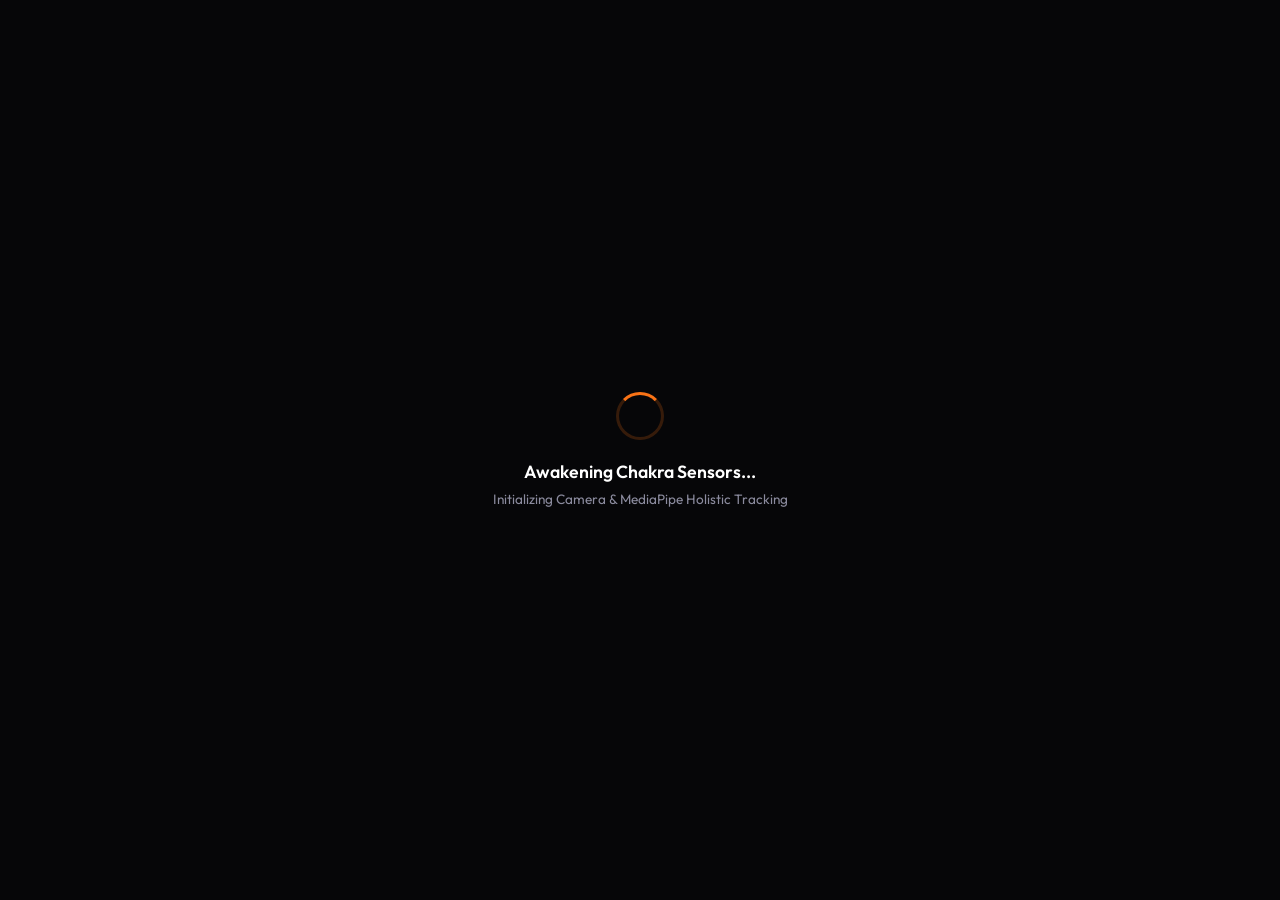
==== index.html @ a0ff3171 "feat: unified Naruto AR web application with realistic FX and bug fixes" ====
<!DOCTYPE html>
<html lang="en">
<head>
  <meta charset="UTF-8">
  <meta name="viewport" content="width=device-width, initial-scale=1.0">
  <title>Naruto AR — Unified Ninja Jutsu</title>
  
  <link rel="preconnect" href="https://fonts.googleapis.com">
  <link rel="preconnect" href="https://fonts.gstatic.com" crossorigin>
  <link href="https://fonts.googleapis.com/css2?family=Outfit:wght@400;500;600;700;800&display=swap" rel="stylesheet">

  <!-- Pinned Dependencies -->
  <script src="https://cdn.jsdelivr.net/npm/@tensorflow/tfjs@4.22.0"></script>
  <script src="https://cdn.jsdelivr.net/npm/@mediapipe/camera_utils@0.3.1675466862/camera_utils.js"></script>
  <script src="https://cdn.jsdelivr.net/npm/@mediapipe/holistic@0.5.1675471629/holistic.js"></script>
  <script src="https://cdn.jsdelivr.net/npm/@mediapipe/selfie_segmentation@0.1.1675465747/selfie_segmentation.js"></script>

  <style>
    * { margin: 0; padding: 0; box-sizing: border-box; }

    :root {
      --bg: #060608;
      --surface: #0d0d12;
      --surface-glass: rgba(13, 13, 18, 0.85);
      --border: #1a1a24;
      --border-glow: rgba(255, 255, 255, 0.1);
      --text: #e4e4ec;
      --muted: #8b8b9e;
      --accent-o: #f97316; /* Shadow clone orange */
      --accent-b: #3b82f6; /* Rasengan & Chidori blue */
      --accent-p: #a855f7; /* Combined purple */
      --accent-g: #10b981; /* Trainer green */
    }

    body {
      font-family: 'Outfit', -apple-system, BlinkMacSystemFont, sans-serif;
      background: var(--bg);
      color: var(--text);
      overflow: hidden;
      width: 100vw;
      height: 100vh;
      user-select: none;
    }

    /* Video feed (hidden source) & Master Canvas */
    #video { display: none; }

    #canvas {
      position: absolute;
      top: 0;
      left: 0;
      width: 100vw;
      height: 100vh;
      object-fit: cover;
      z-index: 1;
    }

    /* Dynamic visual vignette for cinematic chakra energy */
    .vignette {
      position: absolute;
      inset: 0;
      pointer-events: none;
      z-index: 3;
      background: radial-gradient(circle at center, transparent 40%, rgba(6, 6, 8, 0.6) 100%);
      transition: opacity 0.5s ease;
    }

    .vignette.darkness-boost {
      background: radial-gradient(circle at center, rgba(0, 20, 40, 0.15) 30%, rgba(3, 5, 12, 0.75) 100%);
      mix-blend-mode: multiply;
    }

    /* FX Video Overlays */
    .fx {
      position: absolute;
      height: auto;
      top: 0;
      left: 0;
      transform: translate(-50%, -50%);
      pointer-events: none;
      display: none;
      mix-blend-mode: screen;
      z-index: 20;
      will-change: transform, opacity, left, top;
    }

    /* Top HUD Navigation Bar */
    .hud-header {
      position: absolute;
      top: 1rem;
      left: 50%;
      transform: translateX(-50%);
      z-index: 30;
      display: flex;
      align-items: center;
      gap: 1rem;
      background: var(--surface-glass);
      backdrop-filter: blur(16px);
      -webkit-backdrop-filter: blur(16px);
      border: 1px solid var(--border);
      border-radius: 999px;
      padding: 0.5rem 0.85rem;
      box-shadow: 0 8px 32px rgba(0, 0, 0, 0.45);
      max-width: 95vw;
      transition: all 0.3s ease;
    }

    .brand {
      display: flex;
      align-items: center;
      gap: 0.5rem;
      padding-left: 0.5rem;
      padding-right: 0.75rem;
      border-right: 1px solid var(--border);
      font-weight: 700;
      font-size: 0.95rem;
      letter-spacing: -0.01em;
      color: #fff;
      cursor: default;
    }

    .brand-icon {
      font-size: 1.25rem;
      filter: drop-shadow(0 0 8px rgba(249, 115, 22, 0.4));
      animation: float-icon 3s ease-in-out infinite;
    }

    @keyframes float-icon {
      0%, 100% { transform: translateY(0); }
      50% { transform: translateY(-3px); }
    }

    /* Mode selector tabs */
    .mode-tabs {
      display: flex;
      align-items: center;
      gap: 0.35rem;
    }

    .tab-btn {
      display: flex;
      align-items: center;
      gap: 0.4rem;
      background: transparent;
      border: 1px solid transparent;
      color: var(--muted);
      padding: 0.45rem 0.9rem;
      border-radius: 999px;
      cursor: pointer;
      font-family: inherit;
      font-size: 0.825rem;
      font-weight: 600;
      transition: all 0.25s ease;
    }

    .tab-btn:hover {
      color: var(--text);
      background: rgba(255, 255, 255, 0.05);
    }

    .tab-btn.active[data-mode="combined"] {
      background: rgba(168, 85, 247, 0.15);
      border-color: var(--accent-p);
      color: var(--accent-p);
      box-shadow: 0 0 16px rgba(168, 85, 247, 0.25);
    }

    .tab-btn.active[data-mode="ninja"] {
      background: rgba(59, 130, 246, 0.15);
      border-color: var(--accent-b);
      color: var(--accent-b);
      box-shadow: 0 0 16px rgba(59, 130, 246, 0.25);
    }

    .tab-btn.active[data-mode="shadow"] {
      background: rgba(249, 115, 22, 0.15);
      border-color: var(--accent-o);
      color: var(--accent-o);
      box-shadow: 0 0 16px rgba(249, 115, 22, 0.25);
    }

    .tab-btn.active[data-mode="trainer"] {
      background: rgba(16, 185, 129, 0.15);
      border-color: var(--accent-g);
      color: var(--accent-g);
      box-shadow: 0 0 16px rgba(16, 185, 129, 0.25);
    }

    /* HUD Controls */
    .hud-controls {
      display: flex;
      align-items: center;
      gap: 0.4rem;
      padding-left: 0.5rem;
      border-left: 1px solid var(--border);
    }

    .hud-btn {
      background: rgba(255, 255, 255, 0.05);
      border: 1px solid var(--border);
      color: var(--text);
      padding: 0.45rem 0.8rem;
      border-radius: 999px;
      cursor: pointer;
      font-family: inherit;
      font-size: 0.775rem;
      font-weight: 500;
      transition: all 0.2s ease;
      display: flex;
      align-items: center;
      gap: 0.35rem;
    }

    .hud-btn:hover {
      background: rgba(255, 255, 255, 0.1);
      border-color: var(--border-glow);
    }

    .hud-btn.active {
      background: rgba(59, 130, 246, 0.2);
      border-color: var(--accent-b);
      color: #93c5fd;
    }

    /* Confidence Pill */
    .conf-badge {
      font-size: 0.75rem;
      font-weight: 600;
      color: var(--muted);
      padding: 0.35rem 0.7rem;
      background: rgba(0, 0, 0, 0.4);
      border: 1px solid var(--border);
      border-radius: 999px;
      font-variant-numeric: tabular-nums;
    }

    .conf-badge span {
      color: var(--accent-o);
    }

    /* Bottom Instructions Floating Pill */
    .hud-footer {
      position: absolute;
      bottom: 1.5rem;
      left: 50%;
      transform: translateX(-50%);
      z-index: 30;
      display: flex;
      align-items: center;
      gap: 1.25rem;
      background: var(--surface-glass);
      backdrop-filter: blur(14px);
      -webkit-backdrop-filter: blur(14px);
      border: 1px solid var(--border);
      border-radius: 999px;
      padding: 0.65rem 1.4rem;
      box-shadow: 0 10px 30px rgba(0, 0, 0, 0.5);
      font-size: 0.85rem;
      color: var(--muted);
      max-width: 90vw;
      text-align: center;
      pointer-events: auto;
    }

    .jutsu-guide {
      display: flex;
      align-items: center;
      gap: 1rem;
      flex-wrap: wrap;
      justify-content: center;
    }

    .guide-item {
      display: flex;
      align-items: center;
      gap: 0.35rem;
    }

    .guide-key {
      background: rgba(255, 255, 255, 0.08);
      border: 1px solid rgba(255, 255, 255, 0.15);
      color: #fff;
      padding: 2px 7px;
      border-radius: 6px;
      font-size: 0.725rem;
      font-weight: 600;
    }

    .guide-text {
      color: var(--text);
      font-weight: 500;
    }

    /* Hand Sign Overlay Button (Interactive Clone Toggle) */
    .video-overlay-btn {
      position: absolute;
      bottom: 5.5rem;
      left: 50%;
      transform: translateX(-50%);
      transform-origin: center;
      background: none;
      border: none;
      padding: 0;
      cursor: pointer;
      transition: transform 0.4s cubic-bezier(0.175, 0.885, 0.32, 1.275);
      z-index: 25;
      display: none;
    }

    .video-overlay-btn.visible {
      display: inline-flex;
    }

    .video-overlay-btn.pop {
      transform: translateX(-50%) scale(1.25);
    }

    .video-overlay-btn img {
      width: 100px;
      height: auto;
      filter: drop-shadow(0 0 16px rgba(249, 115, 22, 0.4));
    }

    /* Trainer Drawer / Slide-Over Modal */
    .trainer-drawer {
      position: absolute;
      top: 5rem;
      right: 1.5rem;
      width: 380px;
      max-height: calc(100vh - 7rem);
      background: var(--surface-glass);
      backdrop-filter: blur(20px);
      -webkit-backdrop-filter: blur(20px);
      border: 1px solid var(--border);
      border-radius: 20px;
      padding: 1.5rem;
      z-index: 40;
      display: none;
      flex-direction: column;
      gap: 1.1rem;
      overflow-y: auto;
      box-shadow: 0 16px 48px rgba(0, 0, 0, 0.6);
      animation: slide-in 0.3s cubic-bezier(0.16, 1, 0.3, 1);
    }

    .trainer-drawer.open {
      display: flex;
    }

    @keyframes slide-in {
      from { opacity: 0; transform: translateY(-10px); }
      to { opacity: 1; transform: translateY(0); }
    }

    .drawer-header {
      display: flex;
      justify-content: space-between;
      align-items: center;
      padding-bottom: 0.75rem;
      border-bottom: 1px solid var(--border);
    }

    .drawer-title {
      font-size: 1.1rem;
      font-weight: 700;
      color: #fff;
    }

    .drawer-close {
      background: transparent;
      border: none;
      color: var(--muted);
      font-size: 1.25rem;
      cursor: pointer;
      line-height: 1;
    }

    .drawer-close:hover { color: #fff; }

    .trainer-section {
      display: flex;
      flex-direction: column;
      gap: 0.5rem;
    }

    .sec-label {
      font-size: 0.75rem;
      font-weight: 600;
      text-transform: uppercase;
      letter-spacing: 0.08em;
      color: var(--muted);
    }

    .btn-row {
      display: grid;
      grid-template-columns: 1fr 1fr;
      gap: 0.5rem;
    }

    .action-btn {
      background: rgba(255, 255, 255, 0.06);
      border: 1px solid var(--border);
      color: #fff;
      padding: 0.65rem 0.75rem;
      border-radius: 10px;
      font-family: inherit;
      font-size: 0.8rem;
      font-weight: 600;
      cursor: pointer;
      transition: all 0.2s ease;
      display: flex;
      align-items: center;
      justify-content: center;
      gap: 0.35rem;
    }

    .action-btn:hover {
      background: rgba(255, 255, 255, 0.12);
      border-color: var(--border-glow);
    }

    .action-btn.primary {
      background: linear-gradient(135deg, #10b981, #059669);
      border: none;
      grid-column: span 2;
      padding: 0.8rem;
      box-shadow: 0 4px 14px rgba(16, 185, 129, 0.3);
    }

    .action-btn.primary:disabled {
      opacity: 0.5;
      cursor: not-allowed;
      box-shadow: none;
    }

    .action-btn.danger {
      color: #f87171;
    }
    .action-btn.danger:hover {
      background: rgba(239, 68, 68, 0.15);
      border-color: rgba(239, 68, 68, 0.4);
    }

    .stats-card {
      background: rgba(0, 0, 0, 0.35);
      border: 1px solid var(--border);
      border-radius: 10px;
      padding: 0.75rem;
      font-size: 0.825rem;
      display: flex;
      justify-content: space-around;
      color: var(--muted);
    }

    .stats-card strong {
      color: #fff;
      font-size: 0.95rem;
    }

    .trainer-status-text {
      font-size: 0.8rem;
      color: var(--muted);
      line-height: 1.45;
      min-height: 2.2rem;
    }

    /* Loading / Permission Overlay */
    .loader-overlay {
      position: absolute;
      inset: 0;
      background: var(--bg);
      display: flex;
      flex-direction: column;
      align-items: center;
      justify-content: center;
      z-index: 100;
      transition: opacity 0.4s ease;
    }

    .loader-overlay.hidden {
      opacity: 0;
      pointer-events: none;
    }

    .spinner {
      width: 48px;
      height: 48px;
      border: 3px solid rgba(249, 115, 22, 0.2);
      border-top-color: var(--accent-o);
      border-radius: 50%;
      animation: spin 0.8s linear infinite;
      margin-bottom: 1.25rem;
    }

    @keyframes spin {
      to { transform: rotate(360deg); }
    }

    @media (max-width: 768px) {
      .hud-header {
        top: 0.75rem;
        flex-direction: column;
        border-radius: 20px;
        padding: 0.65rem;
        gap: 0.5rem;
      }
      .brand { border-right: none; padding: 0; }
      .hud-controls { border-left: none; padding: 0; }
      .hud-footer {
        bottom: 0.75rem;
        padding: 0.5rem 1rem;
        font-size: 0.75rem;
      }
      .trainer-drawer {
        width: calc(100vw - 2rem);
        right: 1rem;
      }
    }
  </style>
</head>
<body>

  <!-- Loading State -->
  <div id="loader" class="loader-overlay">
    <div class="spinner"></div>
    <div style="font-size: 1.1rem; font-weight: 600; color: #fff;">Awakening Chakra Sensors...</div>
    <div style="font-size: 0.85rem; color: var(--muted); margin-top: 0.4rem;">Initializing Camera & MediaPipe Holistic Tracking</div>
  </div>

  <!-- Master Canvas & Camera Video -->
  <video id="video" autoplay playsinline></video>
  <canvas id="canvas"></canvas>
  <div id="vignette" class="vignette"></div>

  <!-- Animated Video FX Layers -->
  <video id="naruto-fx" class="fx" src="assets/naruto.mp4" muted autoplay loop playsinline></video>
  <video id="sasuke-fx" class="fx" src="assets/sasuke.mp4" muted autoplay loop playsinline></video>

  <!-- Interactive Hand Sign Overlay Button -->
  <button id="overlayBtn" class="video-overlay-btn" title="Click to trigger Shadow Clone Jutsu">
    <img id="overlayImg" src="assets/state-1.png" data-state="1" alt="Clone Sign" />
  </button>

  <!-- Top Floating HUD -->
  <header class="hud-header">
    <div class="brand">
      <span class="brand-icon">🍥</span>
      <span>Naruto AR</span>
    </div>

    <!-- Mode Switcher -->
    <nav class="mode-tabs">
      <button class="tab-btn active" data-mode="combined" title="Rasengan, Chidori & Clones simultaneously">
        <span>🌀 All Jutsu</span>
      </button>
      <button class="tab-btn" data-mode="ninja" title="Focus on Rasengan & Chidori with Chakra Skeleton">
        <span>⚡ Rasengan & Chidori</span>
      </button>
      <button class="tab-btn" data-mode="shadow" title="Focus on Shadow Clone Jutsu">
        <span>👥 Shadow Clone</span>
      </button>
      <button class="tab-btn" data-mode="trainer" title="Train custom gestures">
        <span>🎯 Trainer</span>
      </button>
    </nav>

    <!-- Controls -->
    <div class="hud-controls">
      <div class="conf-badge">Seal: <span id="confText">0.0%</span></div>
      <button id="btnSkeleton" class="hud-btn active" title="Toggle Hand Skeleton Mesh">
        <span>Skeleton</span>
      </button>
      <button id="btnResetClones" class="hud-btn" title="Clear Clones">
        <span>Reset</span>
      </button>
    </div>
  </header>

  <!-- Bottom Dynamic Instruction Pill -->
  <footer class="hud-footer">
    <div id="guideContent" class="jutsu-guide">
      <!-- Injected based on active mode -->
    </div>
  </footer>

  <!-- Slide-out Gesture Trainer Drawer -->
  <aside id="trainerDrawer" class="trainer-drawer">
    <div class="drawer-header">
      <div class="drawer-title">Jutsu Model Trainer</div>
      <button id="closeDrawer" class="drawer-close">&times;</button>
    </div>

    <div class="trainer-section">
      <div class="sec-label">1. Collect Training Data</div>
      <div class="btn-row">
        <button id="btnRecClone" class="action-btn">
          <span>● Clone Sign</span> <kbd class="guide-key">1</kbd>
        </button>
        <button id="btnRecOther" class="action-btn">
          <span>● Other Poses</span> <kbd class="guide-key">2</kbd>
        </button>
      </div>
      <div class="stats-card">
        <div>Clone Sign: <strong id="cntClone">0</strong></div>
        <div>Other Poses: <strong id="cntOther">0</strong></div>
      </div>
    </div>

    <div class="trainer-section">
      <div class="sec-label">2. Train & Test</div>
      <button id="btnTrainModel" class="action-btn primary">Train Neural Model</button>
      <p id="trainerStatus" class="trainer-status-text">Collect at least 20 samples of each pose, then train.</p>
    </div>

    <div class="trainer-section">
      <div class="sec-label">3. Data & Weights</div>
      <div class="btn-row">
        <button id="btnExportData" class="action-btn">Export Data</button>
        <button id="btnImportData" class="action-btn">Import Data</button>
        <button id="btnSaveModel" class="action-btn">Save Model</button>
        <button id="btnClearData" class="action-btn danger">Clear Samples</button>
      </div>
      <input type="file" id="importInput" accept=".json" style="display: none;">
    </div>
  </aside>

  <!-- Unified Application Core Script -->
  <script>
  (function() {
    'use strict';

    // ----------------------------------------------------
    // State & Configurations
    // ----------------------------------------------------
    let currentMode = 'combined'; // 'combined' | 'ninja' | 'shadow' | 'trainer'
    let showSkeleton = true;
    let gestureModel = null;
    let mask = null;
    let clonesTriggered = false;
    let cloneStartTime = null;

    // Power charge states
    let pwrRasengan = 0;
    let pwrChidori = 0;
    let wasOpenLeft = false;
    let wasOpenRight = false;

    // DOM Elements
    const video = document.getElementById('video');
    const canvas = document.getElementById('canvas');
    const ctx = canvas.getContext('2d');
    const vignette = document.getElementById('vignette');
    const narutoFx = document.getElementById('naruto-fx');
    const sasukeFx = document.getElementById('sasuke-fx');
    const overlayBtn = document.getElementById('overlayBtn');
    const overlayImg = document.getElementById('overlayImg');
    const loader = document.getElementById('loader');
    const confText = document.getElementById('confText');
    const guideContent = document.getElementById('guideContent');
    const btnSkeleton = document.getElementById('btnSkeleton');
    const btnResetClones = document.getElementById('btnResetClones');
    const trainerDrawer = document.getElementById('trainerDrawer');
    const closeDrawer = document.getElementById('closeDrawer');

    // ----------------------------------------------------
    // Clones Setup
    // ----------------------------------------------------
    const customClones = [
      { x: -100, y: 100, scale: 0.9,  delay: 850, smokeSpawned: false },
      { x:  120, y: 100, scale: 0.85, delay: 1000, smokeSpawned: false },
      { x: -180, y: 140, scale: 0.8,  delay: 1150, smokeSpawned: false },
      { x: -140, y: 140, scale: 0.45, delay: 1180, smokeSpawned: false },
      { x:  180, y: 160, scale: 0.7,  delay: 1300, smokeSpawned: false },
      { x:  140, y: 160, scale: 0.4,  delay: 1320, smokeSpawned: false },
      { x: -250, y: 140, scale: 0.7,  delay: 1450, smokeSpawned: false },
      { x:  260, y: 160, scale: 0.65, delay: 1600, smokeSpawned: false },
      { x: -100, y: 150, scale: 0.6,  delay: 2100, smokeSpawned: false },
      { x:  100, y: 150, scale: 0.6,  delay: 2250, smokeSpawned: false },
      { x: -200, y:  85, scale: 0.55, delay: 2500, smokeSpawned: false },
      { x:  230, y:  85, scale: 0.5,  delay: 2650, smokeSpawned: false },
    ];

    // Preload Smoke Sprites
    const SMOKE_FOLDERS = ['smoke_1', 'smoke_2', 'smoke_3'];
    const SMOKE_FRAME_COUNT = 5;
    const SMOKE_DURATION = 550;
    const activeSmokes = [];
    const preloadedSmoke = {};

    SMOKE_FOLDERS.forEach(folder => {
      preloadedSmoke[folder] = [];
      for (let i = 1; i <= SMOKE_FRAME_COUNT; i++) {
        const img = new Image();
        img.src = `assets/${folder}/${i}.png`;
        preloadedSmoke[folder].push(img);
      }
    });

    function spawnSmoke(x, y, scale) {
      scale *= 1.25;
      const folder = SMOKE_FOLDERS[Math.floor(Math.random() * SMOKE_FOLDERS.length)];
      activeSmokes.push({ x, y, scale, start: performance.now(), frames: preloadedSmoke[folder] });
    }

    function drawSmokes() {
      const now = performance.now();
      for (let i = activeSmokes.length - 1; i >= 0; i--) {
        const s = activeSmokes[i];
        const elapsed = now - s.start;
        const frameDuration = SMOKE_DURATION / SMOKE_FRAME_COUNT;
        const frameIndex = Math.floor(elapsed / frameDuration);

        if (frameIndex >= s.frames.length) {
          activeSmokes.splice(i, 1);
          continue;
        }

        const img = s.frames[frameIndex];
        if (img && img.complete) {
          ctx.save();
          ctx.translate(s.x, s.y);
          ctx.scale(s.scale, s.scale);
          ctx.drawImage(img, -img.width / 2, -img.height / 2);
          ctx.restore();
        }
      }
    }

    // Reusable offscreen canvas for person segmentation
    const _offscreen = document.createElement('canvas');
    const _offCtx = _offscreen.getContext('2d');

    function grabPerson() {
      if (!mask) return null;
      _offscreen.width = canvas.width;
      _offscreen.height = canvas.height;

      _offCtx.save();
      _offCtx.scale(-1, 1);
      _offCtx.drawImage(mask, -canvas.width, 0, canvas.width, canvas.height);
      _offCtx.restore();

      _offCtx.globalCompositeOperation = 'source-in';
      _offCtx.save();
      _offCtx.scale(-1, 1);
      _offCtx.drawImage(video, -canvas.width, 0, canvas.width, canvas.height);
      _offCtx.restore();
      _offCtx.globalCompositeOperation = 'source-over';

      return _offscreen;
    }

    function drawClones(person) {
      if (!person) return;
      const now = performance.now();
      const sorted = [...customClones].sort((a, b) => b.delay - a.delay);

      sorted.forEach((cl) => {
        if (now - cloneStartTime >= cl.delay) {
          ctx.save();
          ctx.translate(cl.x + canvas.width * (1 - cl.scale) / 2, cl.y);
          ctx.scale(cl.scale, cl.scale);
          ctx.drawImage(person, 0, 0);
          ctx.restore();
        }
      });

      // Main person drawn in front
      ctx.drawImage(person, 0, 0);
    }

    function triggerClones() {
      if (clonesTriggered) return;
      clonesTriggered = true;
      cloneStartTime = performance.now();

      // Animate sign button
      overlayImg.src = 'assets/state-2.png';
      overlayBtn.classList.add('pop');
      setTimeout(() => overlayBtn.classList.remove('pop'), 300);
    }

    function resetClones() {
      clonesTriggered = false;
      cloneStartTime = null;
      customClones.forEach(c => c.smokeSpawned = false);
      activeSmokes.length = 0;
      overlayImg.src = 'assets/state-1.png';
    }

    // ----------------------------------------------------
    // Hand Tracking, Rasengan & Chidori
    // ----------------------------------------------------
    function checkOpen(lm) {
      if (!lm || lm.length < 21) return false;
      let count = 0;
      const wrist = lm[0];
      const tips = [8, 12, 16, 20];
      const pips = [6, 10, 14, 18];
      for (let i = 0; i < tips.length; i++) {
        const tipDist = Math.hypot(lm[tips[i]].x - wrist.x, lm[tips[i]].y - wrist.y);
        const pipDist = Math.hypot(lm[pips[i]].x - wrist.x, lm[pips[i]].y - wrist.y);
        if (tipDist > pipDist) count++;
      }
      return count >= 3;
    }

    function updateRasengan(leftHand) {
      if (currentMode === 'shadow') {
        narutoFx.style.display = 'none';
        return;
      }
      const open = leftHand ? checkOpen(leftHand) : false;
      pwrRasengan += open ? 0.04 : -0.08;
      pwrRasengan = Math.max(0, Math.min(1, pwrRasengan));

      if (open && !wasOpenLeft) {
        narutoFx.currentTime = 0;
        narutoFx.play().catch(() => {});
      }
      wasOpenLeft = open;

      if (pwrRasengan > 0.01 && leftHand) {
        const wrist = leftHand[0];
        const knk = leftHand[9];
        const palmCenter = { x: (wrist.x + knk.x) / 2, y: (wrist.y + knk.y) / 2 };
        const handSpan = Math.hypot(leftHand[12].x - wrist.x, leftHand[12].y - wrist.y) * window.innerWidth;

        narutoFx.style.width = `${Math.max(300, Math.min(850, handSpan * 3.6))}px`;
        narutoFx.style.left = `${(1 - palmCenter.x) * window.innerWidth}px`;
        narutoFx.style.top = `${palmCenter.y * window.innerHeight}px`;
        narutoFx.style.display = 'block';
        narutoFx.style.opacity = pwrRasengan;
      } else {
        narutoFx.style.display = 'none';
      }
    }

    function updateChidori(rightHand) {
      if (currentMode === 'shadow') {
        sasukeFx.style.display = 'none';
        return;
      }
      const open = rightHand ? checkOpen(rightHand) : false;
      pwrChidori += open ? 0.04 : -0.08;
      pwrChidori = Math.max(0, Math.min(1, pwrChidori));

      if (open && !wasOpenRight) {
        sasukeFx.currentTime = 0;
        sasukeFx.play().catch(() => {});
      }
      wasOpenRight = open;

      if (pwrChidori > 0.01 && rightHand) {
        const wrist = rightHand[0];
        const knk = rightHand[9];
        const palmCenter = { x: (wrist.x + knk.x) / 2, y: (wrist.y + knk.y) / 2 };
        const handSpan = Math.hypot(rightHand[12].x - wrist.x, rightHand[12].y - wrist.y) * window.innerWidth;

        sasukeFx.style.width = `${Math.max(380, Math.min(1000, handSpan * 4.4))}px`;
        sasukeFx.style.left = `${(1 - palmCenter.x) * window.innerWidth}px`;
        sasukeFx.style.top = `${palmCenter.y * window.innerHeight}px`;
        sasukeFx.style.display = 'block';
        sasukeFx.style.opacity = pwrChidori;
      } else {
        sasukeFx.style.display = 'none';
      }
    }

    // Glowing Chakra Hand Skeleton
    const FINGER_CHAINS = [
      [0, 1, 2, 3, 4],
      [0, 5, 6, 7, 8],
      [0, 9, 10, 11, 12],
      [0, 13, 14, 15, 16],
      [0, 17, 18, 19, 20],
      [0, 5, 9, 13, 17, 0] // Palm loop
    ];

    function drawChakraHand(lm, glowColor) {
      if (!showSkeleton || !lm) return;
      ctx.save();
      ctx.shadowBlur = 12;
      ctx.shadowColor = glowColor;
      ctx.strokeStyle = glowColor;
      ctx.lineWidth = 2.5;

      for (const chain of FINGER_CHAINS) {
        ctx.beginPath();
        chain.forEach((idx, i) => {
          const x = (1 - lm[idx].x) * canvas.width;
          const y = lm[idx].y * canvas.height;
          if (i === 0) ctx.moveTo(x, y);
          else ctx.lineTo(x, y);
        });
        ctx.stroke();
      }

      // Landmarks dots
      ctx.fillStyle = '#ffffff';
      lm.forEach((pt) => {
        ctx.beginPath();
        ctx.arc((1 - pt.x) * canvas.width, pt.y * canvas.height, 2.5, 0, Math.PI * 2);
        ctx.fill();
      });
      ctx.restore();
    }

    // ----------------------------------------------------
    // Gesture Model & Shadow Clone Detection
    // ----------------------------------------------------
    function normalizeHand(lm) {
      const w = lm[0];
      const mcp = lm[9];
      const scale = Math.hypot(mcp.x - w.x, mcp.y - w.y, (mcp.z || 0) - (w.z || 0)) || 1;
      const out = [];
      for (let i = 0; i < 21; i++) {
        out.push((lm[i].x - w.x) / scale);
        out.push((lm[i].y - w.y) / scale);
        out.push(((lm[i].z || 0) - (w.z || 0)) / scale);
      }
      return out;
    }

    function predictGesture(right, left) {
      if (!gestureModel || !right || !left) {
        confText.textContent = '0.0%';
        return false;
      }
      const input = tf.tensor2d([[...normalizeHand(right), ...normalizeHand(left)]]);
      const output = gestureModel.predict(input);
      const prob = output.dataSync()[0];
      output.dispose();
      input.dispose();

      confText.textContent = `${(prob * 100).toFixed(1)}%`;
      return prob > 0.992;
    }

    async function loadPretrainedModel() {
      try {
        gestureModel = await tf.loadLayersModel('gesture-model.json');
        console.log('Pre-trained gesture model loaded successfully');
      } catch (e) {
        console.warn('Pretrained model not found or failed, trainer can still be used:', e);
      }
    }

    // ----------------------------------------------------
    // Mode Management & UI Controls
    // ----------------------------------------------------
    const GUIDES = {
      combined: `
        <div class="guide-item"><span class="guide-key">Left Hand</span> <span class="guide-text">Open Palm → Rasengan</span></div>
        <div class="guide-item"><span class="guide-key">Right Hand</span> <span class="guide-text">Open Palm → Chidori</span></div>
        <div class="guide-item"><span class="guide-key">Both Hands</span> <span class="guide-text">Cross Seal → Shadow Clones</span></div>
      `,
      ninja: `
        <div class="guide-item"><span class="guide-key">Left Hand</span> <span class="guide-text">Open Palm → Rasengan Vortex</span></div>
        <div class="guide-item"><span class="guide-key">Right Hand</span> <span class="guide-text">Open Palm → Chidori Lightning</span></div>
        <div class="guide-item"><span class="guide-text" style="color: #60a5fa;">Cyan Chakra skeleton enabled</span></div>
      `,
      shadow: `
        <div class="guide-item"><span class="guide-key">Cross Seal</span> <span class="guide-text">Cross index & middle fingers to spawn Clones</span></div>
        <div class="guide-item"><span class="guide-text">Click bottom hand button to manually trigger</span></div>
      `,
      trainer: `
        <div class="guide-item"><span class="guide-key">1</span> <span class="guide-text">Record Clone Sign</span></div>
        <div class="guide-item"><span class="guide-key">2</span> <span class="guide-text">Record Other Poses</span></div>
        <div class="guide-item"><span class="guide-text" style="color: #34d399;">Train & test neural network live</span></div>
      `
    };

    function setMode(mode) {
      currentMode = mode;
      document.querySelectorAll('.tab-btn').forEach(btn => {
        btn.classList.toggle('active', btn.dataset.mode === mode);
      });

      guideContent.innerHTML = GUIDES[mode] || '';

      // Mode-specific visuals
      if (mode === 'ninja') {
        vignette.classList.add('darkness-boost');
        overlayBtn.classList.remove('visible');
      } else if (mode === 'shadow') {
        vignette.classList.remove('darkness-boost');
        overlayBtn.classList.add('visible');
        narutoFx.style.display = 'none';
        sasukeFx.style.display = 'none';
      } else {
        vignette.classList.remove('darkness-boost');
        overlayBtn.classList.toggle('visible', mode === 'combined');
      }

      // Drawer toggle
      if (mode === 'trainer') {
        trainerDrawer.classList.add('open');
      } else {
        trainerDrawer.classList.remove('open');
      }
    }

    document.querySelectorAll('.tab-btn').forEach(btn => {
      btn.addEventListener('click', () => setMode(btn.dataset.mode));
    });

    btnSkeleton.addEventListener('click', () => {
      showSkeleton = !showSkeleton;
      btnSkeleton.classList.toggle('active', showSkeleton);
    });

    btnResetClones.addEventListener('click', resetClones);
    overlayBtn.addEventListener('click', triggerClones);

    closeDrawer.addEventListener('click', () => {
      trainerDrawer.classList.remove('open');
      if (currentMode === 'trainer') setMode('combined');
    });

    // ----------------------------------------------------
    // Model Trainer Integration
    // ----------------------------------------------------
    let samples = { clone_sign: [], not_sign: [] };
    let recordingLabel = null;
    let recCountdownTimer = null;
    let recDurationTimer = null;
    const cntClone = document.getElementById('cntClone');
    const cntOther = document.getElementById('cntOther');
    const trainerStatus = document.getElementById('trainerStatus');

    function extractHandFeatures(right, left) {
      return [...normalizeHand(right), ...normalizeHand(left)];
    }

    function captureTrainerFrame(right, left) {
      if (!recordingLabel || !right || !left) return;
      samples[recordingLabel].push(extractHandFeatures(right, left));
      cntClone.textContent = samples.clone_sign.length;
      cntOther.textContent = samples.not_sign.length;
    }

    function startRecording(label) {
      clearInterval(recCountdownTimer);
      clearInterval(recDurationTimer);
      recordingLabel = null;

      let countdown = 3;
      trainerStatus.textContent = `Get ready for "${label === 'clone_sign' ? 'Clone Sign' : 'Other'}" in ${countdown}s...`;

      recCountdownTimer = setInterval(() => {
        countdown--;
        if (countdown > 0) {
          trainerStatus.textContent = `Recording in ${countdown}s — strike your pose!`;
        } else {
          clearInterval(recCountdownTimer);
          recordingLabel = label;
          let remaining = 4;
          trainerStatus.textContent = `● RECORDING (${remaining}s) — hold still!`;

          recDurationTimer = setInterval(() => {
            remaining--;
            if (remaining > 0) {
              trainerStatus.textContent = `● RECORDING (${remaining}s) — hold still!`;
            } else {
              clearInterval(recDurationTimer);
              recordingLabel = null;
              trainerStatus.textContent = `Captured! Total: ${samples.clone_sign.length} Clone, ${samples.not_sign.length} Other.`;
            }
          }, 1000);
        }
      }, 1000);
    }

    document.getElementById('btnRecClone').addEventListener('click', () => startRecording('clone_sign'));
    document.getElementById('btnRecOther').addEventListener('click', () => startRecording('not_sign'));

    window.addEventListener('keydown', (e) => {
      if (e.repeat) return;
      if (e.key === '1') startRecording('clone_sign');
      if (e.key === '2') startRecording('not_sign');
      if (e.key.toLowerCase() === 'r') resetClones();
    });

    document.getElementById('btnTrainModel').addEventListener('click', async () => {
      const nP = samples.clone_sign.length;
      const nN = samples.not_sign.length;
      if (nP < 5 || nN < 5) {
        trainerStatus.textContent = 'Need at least 5 samples in both classes before training.';
        return;
      }

      const xs = [], ys = [];
      samples.clone_sign.forEach(s => { xs.push(s); ys.push(1); });
      samples.not_sign.forEach(s => { xs.push(s); ys.push(0); });

      // Shuffle
      for (let i = xs.length - 1; i > 0; i--) {
        const j = Math.floor(Math.random() * (i + 1));
        [xs[i], xs[j]] = [xs[j], xs[i]];
        [ys[i], ys[j]] = [ys[j], ys[i]];
      }

      const xT = tf.tensor2d(xs);
      const yT = tf.tensor1d(ys);

      if (gestureModel) gestureModel.dispose();
      gestureModel = tf.sequential();
      gestureModel.add(tf.layers.dense({ inputShape: [126], units: 64, activation: 'relu' }));
      gestureModel.add(tf.layers.dropout({ rate: 0.25 }));
      gestureModel.add(tf.layers.dense({ units: 32, activation: 'relu' }));
      gestureModel.add(tf.layers.dense({ units: 1, activation: 'sigmoid' }));
      gestureModel.compile({ optimizer: 'adam', loss: 'binaryCrossentropy', metrics: ['accuracy'] });

      const btn = document.getElementById('btnTrainModel');
      btn.disabled = true;
      trainerStatus.textContent = 'Training neural network...';

      await gestureModel.fit(xT, yT, {
        epochs: 45,
        batchSize: 16,
        shuffle: true,
        callbacks: {
          onEpochEnd: (ep, logs) => {
            trainerStatus.textContent = `Epoch ${ep + 1}/45 — Accuracy: ${(logs.acc * 100).toFixed(1)}%`;
          }
        }
      });

      xT.dispose();
      yT.dispose();
      btn.disabled = false;
      trainerStatus.textContent = `Model trained successfully! Test the seal now in camera view.`;
    });

    document.getElementById('btnExportData').addEventListener('click', () => {
      const blob = new Blob([JSON.stringify(samples, null, 2)], { type: 'application/json' });
      const a = document.createElement('a');
      a.href = URL.createObjectURL(blob);
      a.download = 'naruto-gesture-data.json';
      a.click();
    });

    const importInput = document.getElementById('importInput');
    document.getElementById('btnImportData').addEventListener('click', () => importInput.click());
    importInput.addEventListener('change', (e) => {
      if (!e.target.files || !e.target.files[0]) return;
      const reader = new FileReader();
      reader.onload = (ev) => {
        try {
          const data = JSON.parse(ev.target.result);
          if (data.clone_sign) samples.clone_sign.push(...data.clone_sign);
          if (data.not_sign) samples.not_sign.push(...data.not_sign);
          cntClone.textContent = samples.clone_sign.length;
          cntOther.textContent = samples.not_sign.length;
          trainerStatus.textContent = 'Dataset loaded successfully.';
        } catch (err) {
          trainerStatus.textContent = 'Error parsing JSON file.';
        }
      };
      reader.readAsText(e.target.files[0]);
    });

    document.getElementById('btnSaveModel').addEventListener('click', async () => {
      if (!gestureModel) {
        trainerStatus.textContent = 'Train or load a model first.';
        return;
      }
      await gestureModel.save('downloads://gesture-model');
      trainerStatus.textContent = 'Model exported as JSON + binary weights.';
    });

    document.getElementById('btnClearData').addEventListener('click', () => {
      samples = { clone_sign: [], not_sign: [] };
      cntClone.textContent = '0';
      cntOther.textContent = '0';
      trainerStatus.textContent = 'Sample data cleared.';
    });

    // ----------------------------------------------------
    // MediaPipe Holistic & Segmentation Pipelines
    // ----------------------------------------------------
    const selfie = new SelfieSegmentation({
      locateFile: (f) => `https://cdn.jsdelivr.net/npm/@mediapipe/selfie_segmentation@0.1.1675465747/${f}`,
    });
    selfie.setOptions({ modelSelection: 1 });
    selfie.onResults((r) => (mask = r.segmentationMask));

    const holistic = new Holistic({
      locateFile: (f) => `https://cdn.jsdelivr.net/npm/@mediapipe/holistic@0.5.1675471629/${f}`,
    });
    holistic.setOptions({
      modelComplexity: 1,
      smoothLandmarks: true,
      minDetectionConfidence: 0.65,
      minTrackingConfidence: 0.65
    });

    holistic.onResults((res) => {
      loader.classList.add('hidden');
      canvas.width = video.videoWidth || 640;
      canvas.height = video.videoHeight || 480;

      ctx.clearRect(0, 0, canvas.width, canvas.height);

      // Render mirrored camera video background
      ctx.save();
      ctx.scale(-1, 1);
      ctx.drawImage(video, -canvas.width, 0, canvas.width, canvas.height);
      ctx.restore();

      // Hand gesture inference for Clones
      if (currentMode !== 'ninja') {
        const hasSeal = predictGesture(res.rightHandLandmarks, res.leftHandLandmarks);
        if (!clonesTriggered && hasSeal) {
          triggerClones();
        }
      }

      // Clones & Smoke Rendering
      if (clonesTriggered) {
        const now = performance.now();
        customClones.forEach((cl) => {
          if (!cl.smokeSpawned && now - cloneStartTime >= cl.delay) {
            cl.smokeSpawned = true;
            const centerX = cl.x + canvas.width / 2;
            const centerY = cl.y + canvas.height / 2 - 30;
            spawnSmoke(centerX - 15, centerY, cl.scale);
            spawnSmoke(centerX + 15, centerY, cl.scale);
          }
        });

        const person = grabPerson();
        drawClones(person);
        drawSmokes();
      }

      // Rasengan & Chidori Power Updates
      updateRasengan(res.leftHandLandmarks || null);
      updateChidori(res.rightHandLandmarks || null);

      // Chakra Skeletons
      if (showSkeleton) {
        const glowColor = (currentMode === 'ninja') ? '#00fbff' : '#a855f7';
        if (res.leftHandLandmarks) drawChakraHand(res.leftHandLandmarks, glowColor);
        if (res.rightHandLandmarks) drawChakraHand(res.rightHandLandmarks, glowColor);
      }

      // Capture trainer data if recording
      captureTrainerFrame(res.rightHandLandmarks, res.leftHandLandmarks);
    });

    // ----------------------------------------------------
    // Camera Start
    // ----------------------------------------------------
    const camera = new Camera(video, {
      width: 1280,
      height: 720,
      onFrame: async () => {
        await selfie.send({ image: video });
        await holistic.send({ image: video });
      },
    });

    camera.start().catch((err) => {
      console.error('Camera failed to start:', err);
      loader.innerHTML = `
        <div style="color: #ef4444; font-size: 1.25rem; font-weight: 700; margin-bottom: 0.5rem;">Webcam Access Denied</div>
        <div style="color: var(--muted); font-size: 0.9rem; max-width: 420px; text-align: center;">Please allow camera permissions in your browser to release ninja jutsu!</div>
      `;
    });

    // Initialize
    loadPretrainedModel();
    setMode('combined');
  })();
  </script>
</body>
</html>
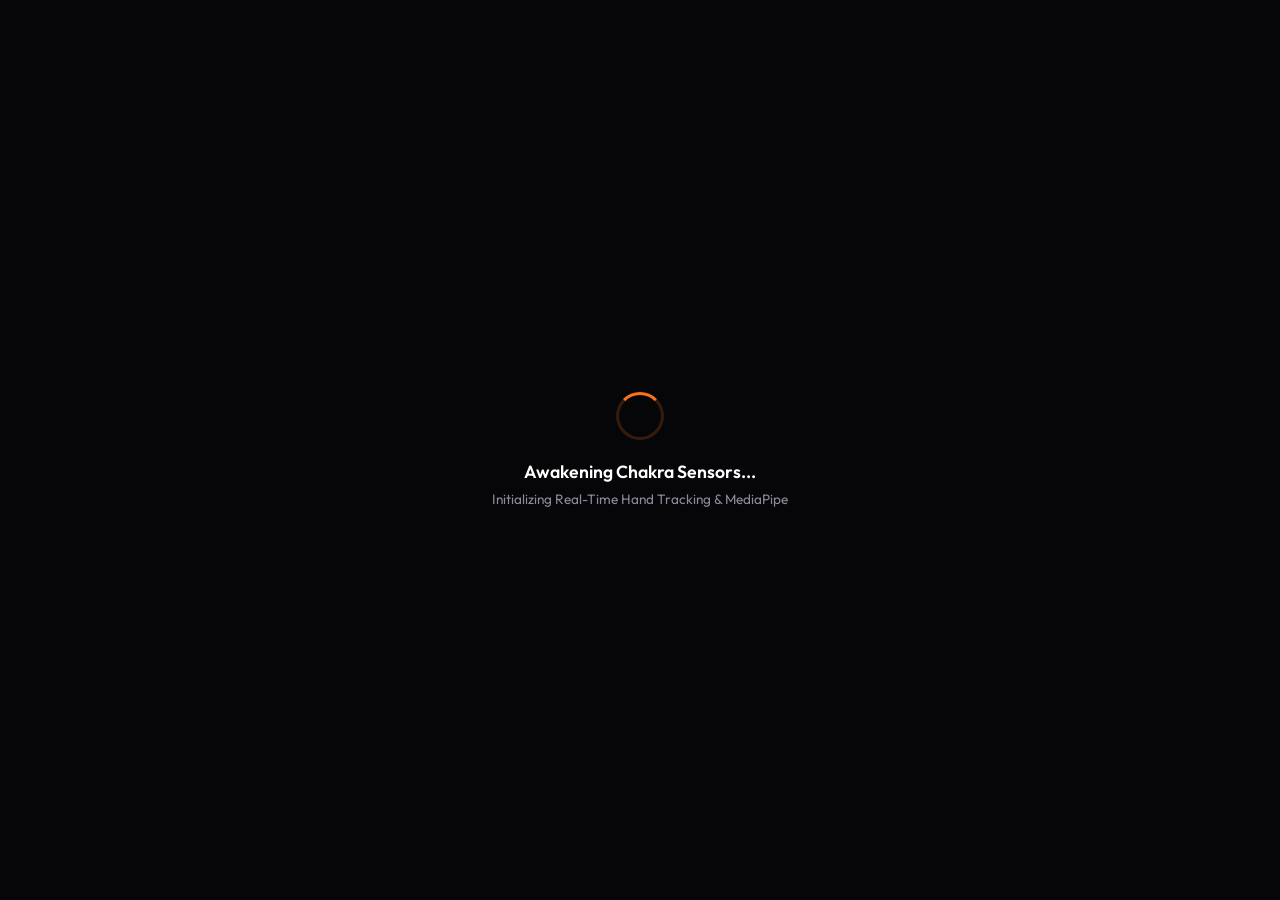
==== commit ce13db17: "feat: dual-hand Rasengan, cross-seal clone detection, and running ninja battle mini-game with +10 sc" ====
--- a/index.html
+++ b/index.html
@@ -3,7 +3,7 @@
 <head>
   <meta charset="UTF-8">
   <meta name="viewport" content="width=device-width, initial-scale=1.0">
-  <title>Naruto AR — Unified Ninja Jutsu</title>
+  <title>Naruto AR — Unified Ninja Jutsu & Battle</title>
   
   <link rel="preconnect" href="https://fonts.googleapis.com">
   <link rel="preconnect" href="https://fonts.gstatic.com" crossorigin>
@@ -21,15 +21,17 @@
     :root {
       --bg: #060608;
       --surface: #0d0d12;
-      --surface-glass: rgba(13, 13, 18, 0.85);
+      --surface-glass: rgba(13, 13, 18, 0.88);
       --border: #1a1a24;
-      --border-glow: rgba(255, 255, 255, 0.1);
+      --border-glow: rgba(255, 255, 255, 0.12);
       --text: #e4e4ec;
       --muted: #8b8b9e;
       --accent-o: #f97316; /* Shadow clone orange */
       --accent-b: #3b82f6; /* Rasengan & Chidori blue */
       --accent-p: #a855f7; /* Combined purple */
+      --accent-r: #ef4444; /* Battle red */
       --accent-g: #10b981; /* Trainer green */
+      --accent-gold: #f59e0b; /* Score gold */
     }
 
     body {
@@ -42,7 +44,7 @@
       user-select: none;
     }
 
-    /* Video feed (hidden source) & Master Canvas */
+    /* Video source & Master Canvas */
     #video { display: none; }
 
     #canvas {
@@ -66,7 +68,7 @@
     }
 
     .vignette.darkness-boost {
-      background: radial-gradient(circle at center, rgba(0, 20, 40, 0.15) 30%, rgba(3, 5, 12, 0.75) 100%);
+      background: radial-gradient(circle at center, rgba(0, 20, 40, 0.2) 30%, rgba(3, 5, 12, 0.8) 100%);
       mix-blend-mode: multiply;
     }
 
@@ -81,7 +83,7 @@
       display: none;
       mix-blend-mode: screen;
       z-index: 20;
-      will-change: transform, opacity, left, top;
+      will-change: transform, opacity, left, top, width;
     }
 
     /* Top HUD Navigation Bar */
@@ -93,15 +95,15 @@
       z-index: 30;
       display: flex;
       align-items: center;
-      gap: 1rem;
+      gap: 0.85rem;
       background: var(--surface-glass);
       backdrop-filter: blur(16px);
       -webkit-backdrop-filter: blur(16px);
       border: 1px solid var(--border);
       border-radius: 999px;
-      padding: 0.5rem 0.85rem;
-      box-shadow: 0 8px 32px rgba(0, 0, 0, 0.45);
-      max-width: 95vw;
+      padding: 0.45rem 0.85rem;
+      box-shadow: 0 8px 32px rgba(0, 0, 0, 0.5);
+      max-width: 96vw;
       transition: all 0.3s ease;
     }
 
@@ -134,21 +136,21 @@
     .mode-tabs {
       display: flex;
       align-items: center;
-      gap: 0.35rem;
+      gap: 0.3rem;
     }
 
     .tab-btn {
       display: flex;
       align-items: center;
-      gap: 0.4rem;
+      gap: 0.35rem;
       background: transparent;
       border: 1px solid transparent;
       color: var(--muted);
-      padding: 0.45rem 0.9rem;
+      padding: 0.42rem 0.8rem;
       border-radius: 999px;
       cursor: pointer;
       font-family: inherit;
-      font-size: 0.825rem;
+      font-size: 0.82rem;
       font-weight: 600;
       transition: all 0.25s ease;
     }
@@ -179,6 +181,13 @@
       box-shadow: 0 0 16px rgba(249, 115, 22, 0.25);
     }
 
+    .tab-btn.active[data-mode="battle"] {
+      background: rgba(239, 68, 68, 0.18);
+      border-color: var(--accent-r);
+      color: #fca5a5;
+      box-shadow: 0 0 16px rgba(239, 68, 68, 0.3);
+    }
+
     .tab-btn.active[data-mode="trainer"] {
       background: rgba(16, 185, 129, 0.15);
       border-color: var(--accent-g);
@@ -186,7 +195,7 @@
       box-shadow: 0 0 16px rgba(16, 185, 129, 0.25);
     }
 
-    /* HUD Controls */
+    /* Controls & Jutsu Presets */
     .hud-controls {
       display: flex;
       align-items: center;
@@ -195,11 +204,29 @@
       border-left: 1px solid var(--border);
     }
 
+    .jutsu-select {
+      background: rgba(0, 0, 0, 0.4);
+      border: 1px solid var(--border);
+      color: #93c5fd;
+      padding: 0.38rem 0.65rem;
+      border-radius: 999px;
+      font-family: inherit;
+      font-size: 0.775rem;
+      font-weight: 600;
+      cursor: pointer;
+      outline: none;
+      transition: all 0.2s ease;
+    }
+
+    .jutsu-select:hover {
+      border-color: var(--border-glow);
+    }
+
     .hud-btn {
       background: rgba(255, 255, 255, 0.05);
       border: 1px solid var(--border);
       color: var(--text);
-      padding: 0.45rem 0.8rem;
+      padding: 0.42rem 0.75rem;
       border-radius: 999px;
       cursor: pointer;
       font-family: inherit;
@@ -222,7 +249,7 @@
       color: #93c5fd;
     }
 
-    /* Confidence Pill */
+    /* Seal Confidence & Alignment Indicator */
     .conf-badge {
       font-size: 0.75rem;
       font-weight: 600;
@@ -232,10 +259,71 @@
       border: 1px solid var(--border);
       border-radius: 999px;
       font-variant-numeric: tabular-nums;
+      display: flex;
+      align-items: center;
+      gap: 0.35rem;
     }
 
     .conf-badge span {
       color: var(--accent-o);
+      font-weight: 700;
+    }
+
+    .conf-badge.ready {
+      border-color: var(--accent-o);
+      box-shadow: 0 0 12px rgba(249, 115, 22, 0.4);
+    }
+
+    .conf-badge.ready span {
+      color: #fbbf24;
+    }
+
+    /* Battle Scoreboard HUD (Visible in Battle Mode) */
+    .battle-hud {
+      position: absolute;
+      top: 5rem;
+      left: 50%;
+      transform: translateX(-50%);
+      z-index: 28;
+      display: none;
+      align-items: center;
+      gap: 1.5rem;
+      background: rgba(13, 13, 18, 0.85);
+      backdrop-filter: blur(12px);
+      border: 1px solid rgba(239, 68, 68, 0.4);
+      border-radius: 16px;
+      padding: 0.6rem 1.5rem;
+      box-shadow: 0 8px 30px rgba(239, 68, 68, 0.25);
+    }
+
+    .battle-hud.visible {
+      display: flex;
+    }
+
+    .score-stat {
+      display: flex;
+      flex-direction: column;
+      align-items: center;
+    }
+
+    .score-label {
+      font-size: 0.68rem;
+      text-transform: uppercase;
+      letter-spacing: 0.1em;
+      color: var(--muted);
+      font-weight: 700;
+    }
+
+    .score-val {
+      font-size: 1.4rem;
+      font-weight: 800;
+      color: #fff;
+      font-variant-numeric: tabular-nums;
+    }
+
+    .score-val.highlight {
+      color: var(--accent-gold);
+      text-shadow: 0 0 12px rgba(245, 158, 11, 0.6);
     }
 
     /* Bottom Instructions Floating Pill */
@@ -257,7 +345,7 @@
       box-shadow: 0 10px 30px rgba(0, 0, 0, 0.5);
       font-size: 0.85rem;
       color: var(--muted);
-      max-width: 90vw;
+      max-width: 92vw;
       text-align: center;
       pointer-events: auto;
     }
@@ -312,13 +400,13 @@
     }
 
     .video-overlay-btn.pop {
-      transform: translateX(-50%) scale(1.25);
+      transform: translateX(-50%) scale(1.3);
     }
 
     .video-overlay-btn img {
-      width: 100px;
+      width: 105px;
       height: auto;
-      filter: drop-shadow(0 0 16px rgba(249, 115, 22, 0.4));
+      filter: drop-shadow(0 0 18px rgba(249, 115, 22, 0.5));
     }
 
     /* Trainer Drawer / Slide-Over Modal */
@@ -496,13 +584,13 @@
       to { transform: rotate(360deg); }
     }
 
-    @media (max-width: 768px) {
+    @media (max-width: 820px) {
       .hud-header {
-        top: 0.75rem;
+        top: 0.5rem;
         flex-direction: column;
         border-radius: 20px;
-        padding: 0.65rem;
-        gap: 0.5rem;
+        padding: 0.6rem;
+        gap: 0.45rem;
       }
       .brand { border-right: none; padding: 0; }
       .hud-controls { border-left: none; padding: 0; }
@@ -511,6 +599,10 @@
         padding: 0.5rem 1rem;
         font-size: 0.75rem;
       }
+      .battle-hud {
+        top: 8rem;
+        padding: 0.5rem 1rem;
+      }
       .trainer-drawer {
         width: calc(100vw - 2rem);
         right: 1rem;
@@ -524,7 +616,7 @@
   <div id="loader" class="loader-overlay">
     <div class="spinner"></div>
     <div style="font-size: 1.1rem; font-weight: 600; color: #fff;">Awakening Chakra Sensors...</div>
-    <div style="font-size: 0.85rem; color: var(--muted); margin-top: 0.4rem;">Initializing Camera & MediaPipe Holistic Tracking</div>
+    <div style="font-size: 0.85rem; color: var(--muted); margin-top: 0.4rem;">Initializing Real-Time Hand Tracking & MediaPipe</div>
   </div>
 
   <!-- Master Canvas & Camera Video -->
@@ -532,14 +624,31 @@
   <canvas id="canvas"></canvas>
   <div id="vignette" class="vignette"></div>
 
-  <!-- Animated Video FX Layers -->
-  <video id="naruto-fx" class="fx" src="assets/naruto.mp4" muted autoplay loop playsinline></video>
+  <!-- Dual Video FX Layers (Rasengan Left, Rasengan Right, Chidori) -->
+  <video id="naruto-fx-left" class="fx" src="assets/naruto.mp4" muted autoplay loop playsinline></video>
+  <video id="naruto-fx-right" class="fx" src="assets/naruto.mp4" muted autoplay loop playsinline></video>
   <video id="sasuke-fx" class="fx" src="assets/sasuke.mp4" muted autoplay loop playsinline></video>
 
   <!-- Interactive Hand Sign Overlay Button -->
-  <button id="overlayBtn" class="video-overlay-btn" title="Click to trigger Shadow Clone Jutsu">
+  <button id="overlayBtn" class="video-overlay-btn" title="Click or Press SPACE to summon Shadow Clones">
     <img id="overlayImg" src="assets/state-1.png" data-state="1" alt="Clone Sign" />
   </button>
+
+  <!-- Battle Scoreboard HUD (Shown in Battle Mode) -->
+  <div id="battleHud" class="battle-hud">
+    <div class="score-stat">
+      <span class="score-label">Score</span>
+      <span id="scoreVal" class="score-val highlight">0</span>
+    </div>
+    <div class="score-stat">
+      <span class="score-label">Best</span>
+      <span id="bestVal" class="score-val">0</span>
+    </div>
+    <div class="score-stat">
+      <span class="score-label">Defeated</span>
+      <span id="defeatedVal" class="score-val">0</span>
+    </div>
+  </div>
 
   <!-- Top Floating HUD -->
   <header class="hud-header">
@@ -553,11 +662,14 @@
       <button class="tab-btn active" data-mode="combined" title="Rasengan, Chidori & Clones simultaneously">
         <span>🌀 All Jutsu</span>
       </button>
-      <button class="tab-btn" data-mode="ninja" title="Focus on Rasengan & Chidori with Chakra Skeleton">
-        <span>⚡ Rasengan & Chidori</span>
+      <button class="tab-btn" data-mode="ninja" title="Dual Rasengan & Chidori Elemental Powers">
+        <span>⚡ Ninja Powers</span>
       </button>
-      <button class="tab-btn" data-mode="shadow" title="Focus on Shadow Clone Jutsu">
+      <button class="tab-btn" data-mode="shadow" title="Shadow Clone Jutsu with Cross-Seal">
         <span>👥 Shadow Clone</span>
+      </button>
+      <button class="tab-btn" data-mode="battle" title="Defend against running rogue ninjas (+10 pts each!)">
+        <span>⚔️ Ninja Battle</span>
       </button>
       <button class="tab-btn" data-mode="trainer" title="Train custom gestures">
         <span>🎯 Trainer</span>
@@ -566,12 +678,19 @@
 
     <!-- Controls -->
     <div class="hud-controls">
-      <div class="conf-badge">Seal: <span id="confText">0.0%</span></div>
-      <button id="btnSkeleton" class="hud-btn active" title="Toggle Hand Skeleton Mesh">
-        <span>Skeleton</span>
+      <!-- Jutsu Hand Loadout Preset -->
+      <select id="jutsuPreset" class="jutsu-select" title="Choose which Jutsu to channel in hands">
+        <option value="twin-rasengan">🌀 Twin Rasengan (Both Hands)</option>
+        <option value="rasengan-chidori">⚡ Rasengan (L) + Chidori (R)</option>
+        <option value="fire-style">🔥 Katon: Fireball Style</option>
+      </select>
+
+      <div id="sealBadge" class="conf-badge" title="Cross Seal Confidence">Seal: <span id="confText">0%</span></div>
+      <button id="btnSkeleton" class="hud-btn active" title="Toggle Chakra Hand Mesh">
+        <span>Chakra Mesh</span>
       </button>
-      <button id="btnResetClones" class="hud-btn" title="Clear Clones">
-        <span>Reset</span>
+      <button id="btnResetClones" class="hud-btn" title="Clear Clones / Reset (R)">
+        <span>Reset (R)</span>
       </button>
     </div>
   </header>
@@ -579,7 +698,7 @@
   <!-- Bottom Dynamic Instruction Pill -->
   <footer class="hud-footer">
     <div id="guideContent" class="jutsu-guide">
-      <!-- Injected based on active mode -->
+      <!-- Injected dynamically -->
     </div>
   </footer>
 
@@ -624,63 +743,357 @@
     </div>
   </aside>
 
-  <!-- Unified Application Core Script -->
+  <!-- Core Unified Application Script -->
   <script>
   (function() {
     'use strict';
 
     // ----------------------------------------------------
+    // Sound FX Synthesizer (Native Web Audio API)
+    // ----------------------------------------------------
+    let audioCtx = null;
+    function getAudioCtx() {
+      if (!audioCtx) {
+        audioCtx = new (window.AudioContext || window.webkitAudioContext)();
+      }
+      if (audioCtx.state === 'suspended') {
+        audioCtx.resume();
+      }
+      return audioCtx;
+    }
+
+    function playSound(type) {
+      try {
+        const ctx = getAudioCtx();
+        if (!ctx) return;
+        const now = ctx.currentTime;
+
+        if (type === 'hit') {
+          // Energetic electric explosion impact
+          const osc = ctx.createOscillator();
+          const gain = ctx.createGain();
+          osc.type = 'sawtooth';
+          osc.frequency.setValueAtTime(320, now);
+          osc.frequency.exponentialRampToValueAtTime(40, now + 0.28);
+          gain.gain.setValueAtTime(0.35, now);
+          gain.gain.exponentialRampToValueAtTime(0.01, now + 0.28);
+          osc.connect(gain);
+          gain.connect(ctx.destination);
+          osc.start(now);
+          osc.stop(now + 0.29);
+        } else if (type === 'seal') {
+          // Chakra summon harmonic ring
+          const osc = ctx.createOscillator();
+          const gain = ctx.createGain();
+          osc.type = 'sine';
+          osc.frequency.setValueAtTime(440, now);
+          osc.frequency.exponentialRampToValueAtTime(880, now + 0.35);
+          gain.gain.setValueAtTime(0.25, now);
+          gain.gain.exponentialRampToValueAtTime(0.01, now + 0.35);
+          osc.connect(gain);
+          gain.connect(ctx.destination);
+          osc.start(now);
+          osc.stop(now + 0.36);
+        }
+      } catch (e) {}
+    }
+
+    // ----------------------------------------------------
     // State & Configurations
     // ----------------------------------------------------
-    let currentMode = 'combined'; // 'combined' | 'ninja' | 'shadow' | 'trainer'
+    let currentMode = 'combined'; // 'combined' | 'ninja' | 'shadow' | 'battle' | 'trainer'
+    let jutsuLoadout = 'twin-rasengan'; // 'twin-rasengan' | 'rasengan-chidori' | 'fire-style'
     let showSkeleton = true;
     let gestureModel = null;
     let mask = null;
     let clonesTriggered = false;
     let cloneStartTime = null;
 
-    // Power charge states
-    let pwrRasengan = 0;
-    let pwrChidori = 0;
+    // Power charge states (both hands supported)
+    let pwrLeft = 0;
+    let pwrRight = 0;
     let wasOpenLeft = false;
     let wasOpenRight = false;
+    let crossSealHoldFrames = 0;
+
+    // Hand hitboxes for collision detection
+    let leftHandPos = null;
+    let rightHandPos = null;
+
+    // Fireball particle system
+    const fireParticles = [];
 
     // DOM Elements
     const video = document.getElementById('video');
     const canvas = document.getElementById('canvas');
     const ctx = canvas.getContext('2d');
     const vignette = document.getElementById('vignette');
-    const narutoFx = document.getElementById('naruto-fx');
+    const narutoFxLeft = document.getElementById('naruto-fx-left');
+    const narutoFxRight = document.getElementById('naruto-fx-right');
     const sasukeFx = document.getElementById('sasuke-fx');
     const overlayBtn = document.getElementById('overlayBtn');
     const overlayImg = document.getElementById('overlayImg');
     const loader = document.getElementById('loader');
     const confText = document.getElementById('confText');
+    const sealBadge = document.getElementById('sealBadge');
     const guideContent = document.getElementById('guideContent');
+    const jutsuPreset = document.getElementById('jutsuPreset');
     const btnSkeleton = document.getElementById('btnSkeleton');
     const btnResetClones = document.getElementById('btnResetClones');
     const trainerDrawer = document.getElementById('trainerDrawer');
     const closeDrawer = document.getElementById('closeDrawer');
-
-    // ----------------------------------------------------
-    // Clones Setup
+    const battleHud = document.getElementById('battleHud');
+    const scoreVal = document.getElementById('scoreVal');
+    const bestVal = document.getElementById('bestVal');
+    const defeatedVal = document.getElementById('defeatedVal');
+
+    // ----------------------------------------------------
+    // Ninja Battle Mini-Game Engine
+    // ----------------------------------------------------
+    let battleScore = 0;
+    let battleBest = parseInt(localStorage.getItem('naruto_ninja_best') || '0', 10);
+    let battleDefeated = 0;
+    bestVal.textContent = battleBest;
+
+    const enemies = [];
+    const floatingScores = [];
+    const sparkParticles = [];
+    let lastEnemySpawnTime = 0;
+
+    class RunningNinjaEnemy {
+      constructor() {
+        this.dir = Math.random() < 0.5 ? 1 : -1;
+        this.width = 65;
+        this.height = 75;
+        this.x = this.dir === 1 ? -70 : (window.innerWidth + 70);
+        // Vary vertical running height
+        this.y = window.innerHeight * (0.35 + Math.random() * 0.45);
+        this.speed = (3.5 + Math.random() * 3.5) * this.dir;
+        this.frame = Math.random() * 100;
+        this.isDefeated = false;
+        this.alpha = 1;
+      }
+
+      update() {
+        this.x += this.speed;
+        this.frame += 0.25;
+        return (this.dir === 1 && this.x > window.innerWidth + 90) ||
+               (this.dir === -1 && this.x < -90) ||
+               (this.isDefeated && this.alpha <= 0);
+      }
+
+      draw(c) {
+        c.save();
+        c.translate(this.x, this.y);
+        c.scale(this.dir, 1);
+        c.globalAlpha = Math.max(0, this.alpha);
+
+        const runCycle = Math.sin(this.frame);
+        const legCycle = Math.cos(this.frame);
+
+        // Stealth Ninja Suit Silhouette
+        c.fillStyle = '#0f172a';
+        c.strokeStyle = '#334155';
+        c.lineWidth = 1.5;
+
+        // Ninja Torso (Leaning forward in Naruto dash)
+        c.beginPath();
+        c.ellipse(0, -25, 12, 18, 0.4, 0, Math.PI * 2);
+        c.fill();
+        c.stroke();
+
+        // Head with Ninja Mask
+        c.beginPath();
+        c.arc(10, -48, 10, 0, Math.PI * 2);
+        c.fillStyle = '#1e293b';
+        c.fill();
+
+        // Red Glowing Sharingan / Rogue Visor Eye
+        c.fillStyle = '#ef4444';
+        c.shadowColor = '#ef4444';
+        c.shadowBlur = 8;
+        c.beginPath();
+        c.ellipse(14, -48, 3.5, 2, 0, 0, Math.PI * 2);
+        c.fill();
+        c.shadowBlur = 0;
+
+        // Trailing Headband Ribbons in Wind (Sine wave animation)
+        c.strokeStyle = '#dc2626';
+        c.lineWidth = 2.5;
+        c.beginPath();
+        c.moveTo(2, -48);
+        const ribY1 = -48 + Math.sin(this.frame * 1.5) * 6;
+        const ribY2 = -48 + Math.sin(this.frame * 1.5 + 1) * 8;
+        c.quadraticCurveTo(-15, ribY1, -32, ribY2);
+        c.stroke();
+
+        // Classic Naruto Ninja Dash: Arms trailing back behind torso
+        c.strokeStyle = '#0f172a';
+        c.lineWidth = 4;
+        c.beginPath();
+        c.moveTo(0, -28);
+        c.lineTo(-24, -20 + runCycle * 3);
+        c.stroke();
+
+        // Running Legs Scissoring Animation
+        c.strokeStyle = '#020617';
+        c.lineWidth = 4.5;
+        // Front leg
+        c.beginPath();
+        c.moveTo(0, -10);
+        c.lineTo(12 + runCycle * 14, 5 + Math.max(0, legCycle * 10));
+        c.stroke();
+        // Back leg
+        c.beginPath();
+        c.moveTo(0, -10);
+        c.lineTo(-14 - runCycle * 14, 5 + Math.max(0, -legCycle * 10));
+        c.stroke();
+
+        c.restore();
+      }
+    }
+
+    function spawnFloatingScore(x, y, text) {
+      floatingScores.push({
+        x, y, text,
+        alpha: 1,
+        vy: -2.2
+      });
+    }
+
+    function spawnSparks(x, y, color = '#38bdf8') {
+      for (let i = 0; i < 18; i++) {
+        const angle = Math.random() * Math.PI * 2;
+        const speed = 2 + Math.random() * 5;
+        sparkParticles.push({
+          x, y,
+          vx: Math.cos(angle) * speed,
+          vy: Math.sin(angle) * speed,
+          color,
+          alpha: 1,
+          size: 2 + Math.random() * 3
+        });
+      }
+    }
+
+    function updateAndDrawBattle(c) {
+      if (currentMode !== 'battle') return;
+
+      const now = performance.now();
+      // Spawn running ninjas at intervals
+      if (now - lastEnemySpawnTime > 1400) {
+        enemies.push(new RunningNinjaEnemy());
+        lastEnemySpawnTime = now;
+      }
+
+      // Hitboxes for active ninja powers
+      const activeHitboxes = [];
+      if (pwrLeft > 0.15 && leftHandPos) {
+        activeHitboxes.push({ x: leftHandPos.x, y: leftHandPos.y, radius: 85 });
+      }
+      if (pwrRight > 0.15 && rightHandPos) {
+        activeHitboxes.push({ x: rightHandPos.x, y: rightHandPos.y, radius: 85 });
+      }
+
+      // Update & Draw Running Ninjas
+      for (let i = enemies.length - 1; i >= 0; i--) {
+        const e = enemies[i];
+        const isOffscreen = e.update();
+
+        // Check collision against active ninja powers
+        if (!e.isDefeated) {
+          for (const hit of activeHitboxes) {
+            const dist = Math.hypot(e.x - hit.x, (e.y - 25) - hit.y);
+            if (dist < hit.radius + 35) {
+              // ENEMY LIT UP / DEFEATED!
+              e.isDefeated = true;
+              e.alpha = 0;
+              battleScore += 10;
+              battleDefeated++;
+              scoreVal.textContent = battleScore;
+              defeatedVal.textContent = battleDefeated;
+
+              if (battleScore > battleBest) {
+                battleBest = battleScore;
+                bestVal.textContent = battleBest;
+                localStorage.setItem('naruto_ninja_best', battleBest.toString());
+              }
+
+              // Sound and particle celebration
+              playSound('hit');
+              spawnSparks(e.x, e.y - 25, (jutsuLoadout === 'fire-style') ? '#f97316' : '#38bdf8');
+              spawnSmoke(e.x, e.y - 25, 0.7);
+              spawnFloatingScore(e.x, e.y - 45, '+10');
+              break;
+            }
+          }
+        }
+
+        if (isOffscreen) {
+          enemies.splice(i, 1);
+        } else {
+          e.draw(c);
+        }
+      }
+
+      // Update & Draw Sparks
+      for (let i = sparkParticles.length - 1; i >= 0; i--) {
+        const p = sparkParticles[i];
+        p.x += p.vx;
+        p.y += p.vy;
+        p.alpha -= 0.035;
+        if (p.alpha <= 0) {
+          sparkParticles.splice(i, 1);
+          continue;
+        }
+        c.save();
+        c.fillStyle = p.color;
+        c.shadowColor = p.color;
+        c.shadowBlur = 8;
+        c.globalAlpha = p.alpha;
+        c.beginPath();
+        c.arc(p.x, p.y, p.size, 0, Math.PI * 2);
+        c.fill();
+        c.restore();
+      }
+
+      // Update & Draw Floating Scores
+      for (let i = floatingScores.length - 1; i >= 0; i--) {
+        const f = floatingScores[i];
+        f.y += f.vy;
+        f.alpha -= 0.025;
+        if (f.alpha <= 0) {
+          floatingScores.splice(i, 1);
+          continue;
+        }
+        c.save();
+        c.globalAlpha = f.alpha;
+        c.font = '800 26px "Outfit", sans-serif';
+        c.fillStyle = '#f59e0b';
+        c.shadowColor = '#f59e0b';
+        c.shadowBlur = 10;
+        c.textAlign = 'center';
+        c.fillText(f.text, f.x, f.y);
+        c.restore();
+      }
+    }
+
+    // ----------------------------------------------------
+    // Clones Setup & Smoke Sprites
     // ----------------------------------------------------
     const customClones = [
-      { x: -100, y: 100, scale: 0.9,  delay: 850, smokeSpawned: false },
-      { x:  120, y: 100, scale: 0.85, delay: 1000, smokeSpawned: false },
-      { x: -180, y: 140, scale: 0.8,  delay: 1150, smokeSpawned: false },
-      { x: -140, y: 140, scale: 0.45, delay: 1180, smokeSpawned: false },
-      { x:  180, y: 160, scale: 0.7,  delay: 1300, smokeSpawned: false },
-      { x:  140, y: 160, scale: 0.4,  delay: 1320, smokeSpawned: false },
-      { x: -250, y: 140, scale: 0.7,  delay: 1450, smokeSpawned: false },
-      { x:  260, y: 160, scale: 0.65, delay: 1600, smokeSpawned: false },
-      { x: -100, y: 150, scale: 0.6,  delay: 2100, smokeSpawned: false },
-      { x:  100, y: 150, scale: 0.6,  delay: 2250, smokeSpawned: false },
-      { x: -200, y:  85, scale: 0.55, delay: 2500, smokeSpawned: false },
-      { x:  230, y:  85, scale: 0.5,  delay: 2650, smokeSpawned: false },
+      { x: -100, y: 100, scale: 0.9,  delay: 800, smokeSpawned: false },
+      { x:  120, y: 100, scale: 0.85, delay: 950, smokeSpawned: false },
+      { x: -180, y: 140, scale: 0.8,  delay: 1100, smokeSpawned: false },
+      { x: -140, y: 140, scale: 0.45, delay: 1150, smokeSpawned: false },
+      { x:  180, y: 160, scale: 0.7,  delay: 1250, smokeSpawned: false },
+      { x:  140, y: 160, scale: 0.4,  delay: 1280, smokeSpawned: false },
+      { x: -250, y: 140, scale: 0.7,  delay: 1400, smokeSpawned: false },
+      { x:  260, y: 160, scale: 0.65, delay: 1550, smokeSpawned: false },
+      { x: -100, y: 150, scale: 0.6,  delay: 2000, smokeSpawned: false },
+      { x:  100, y: 150, scale: 0.6,  delay: 2150, smokeSpawned: false },
     ];
 
-    // Preload Smoke Sprites
     const SMOKE_FOLDERS = ['smoke_1', 'smoke_2', 'smoke_3'];
     const SMOKE_FRAME_COUNT = 5;
     const SMOKE_DURATION = 550;
@@ -696,7 +1109,7 @@
       }
     });
 
-    function spawnSmoke(x, y, scale) {
+    function spawnSmoke(x, y, scale = 1) {
       scale *= 1.25;
       const folder = SMOKE_FOLDERS[Math.floor(Math.random() * SMOKE_FOLDERS.length)];
       activeSmokes.push({ x, y, scale, start: performance.now(), frames: preloadedSmoke[folder] });
@@ -765,7 +1178,7 @@
         }
       });
 
-      // Main person drawn in front
+      // Main person in front
       ctx.drawImage(person, 0, 0);
     }
 
@@ -773,8 +1186,8 @@
       if (clonesTriggered) return;
       clonesTriggered = true;
       cloneStartTime = performance.now();
-
-      // Animate sign button
+      playSound('seal');
+
       overlayImg.src = 'assets/state-2.png';
       overlayBtn.classList.add('pop');
       setTimeout(() => overlayBtn.classList.remove('pop'), 300);
@@ -789,7 +1202,97 @@
     }
 
     // ----------------------------------------------------
-    // Hand Tracking, Rasengan & Chidori
+    // Shadow Clone Detection: Geometric + Neural Hybrid
+    // ----------------------------------------------------
+    function normalizeHand(lm) {
+      const w = lm[0];
+      const mcp = lm[9];
+      const scale = Math.hypot(mcp.x - w.x, mcp.y - w.y, (mcp.z || 0) - (w.z || 0)) || 1;
+      const out = [];
+      for (let i = 0; i < 21; i++) {
+        out.push((lm[i].x - w.x) / scale);
+        out.push((lm[i].y - w.y) / scale);
+        out.push(((lm[i].z || 0) - (w.z || 0)) / scale);
+      }
+      return out;
+    }
+
+    function checkGeometricCrossSign(left, right) {
+      if (!left || !right || left.length < 21 || right.length < 21) return 0;
+      // Distance between wrists
+      const wristDist = Math.hypot(left[0].x - right[0].x, left[0].y - right[0].y);
+      // Distance between knuckles (index MCP)
+      const knkDist = Math.hypot(left[5].x - right[5].x, left[5].y - right[5].y);
+
+      // Hands close together in front of chest/body
+      if (wristDist < 0.28 || knkDist < 0.22) {
+        // Index fingers pointed upwards
+        const leftUp = left[8].y < left[5].y;
+        const rightUp = right[8].y < right[5].y;
+        if (leftUp && rightUp) return 0.98;
+        if (leftUp || rightUp) return 0.88;
+        return 0.75;
+      }
+      return 0;
+    }
+
+    function evaluateShadowCloneSeal(right, left) {
+      if (!right || !left) {
+        confText.textContent = '0%';
+        sealBadge.classList.remove('ready');
+        crossSealHoldFrames = 0;
+        return false;
+      }
+
+      // 1. Geometric cross-seal check
+      const geomConf = checkGeometricCrossSign(left, right);
+
+      // 2. Neural model prediction (test both permutations to prevent handedness swap bugs)
+      let mlConf = 0;
+      if (gestureModel) {
+        try {
+          const in1 = tf.tensor2d([[...normalizeHand(right), ...normalizeHand(left)]]);
+          const in2 = tf.tensor2d([[...normalizeHand(left), ...normalizeHand(right)]]);
+          const out1 = gestureModel.predict(in1);
+          const out2 = gestureModel.predict(in2);
+          const p1 = out1.dataSync()[0];
+          const p2 = out2.dataSync()[0];
+          mlConf = Math.max(p1, p2);
+          in1.dispose();
+          in2.dispose();
+          out1.dispose();
+          out2.dispose();
+        } catch (e) {}
+      }
+
+      const totalConfidence = Math.max(geomConf, mlConf);
+      confText.textContent = `${Math.round(totalConfidence * 100)}%`;
+
+      if (totalConfidence >= 0.70) {
+        sealBadge.classList.add('ready');
+        crossSealHoldFrames++;
+        // Hold pose for 2 frames to confirm
+        if (crossSealHoldFrames >= 2) {
+          return true;
+        }
+      } else {
+        sealBadge.classList.remove('ready');
+        crossSealHoldFrames = Math.max(0, crossSealHoldFrames - 1);
+      }
+      return false;
+    }
+
+    async function loadPretrainedModel() {
+      try {
+        gestureModel = await tf.loadLayersModel('gesture-model.json');
+        console.log('Pre-trained gesture model loaded');
+      } catch (e) {
+        console.warn('Pretrained model not found, geometric seal detection active:', e);
+      }
+    }
+
+    // ----------------------------------------------------
+    // Hand Openness & Dual-Hand Powers
     // ----------------------------------------------------
     function checkOpen(lm) {
       if (!lm || lm.length < 21) return false;
@@ -805,64 +1308,143 @@
       return count >= 3;
     }
 
-    function updateRasengan(leftHand) {
+    // Procedural Fireball Particles
+    function spawnFireballParticles(x, y, radius) {
+      for (let i = 0; i < 6; i++) {
+        const angle = Math.random() * Math.PI * 2;
+        const dist = Math.random() * radius * 0.7;
+        fireParticles.push({
+          x: x + Math.cos(angle) * dist,
+          y: y + Math.sin(angle) * dist,
+          vx: (Math.random() - 0.5) * 3,
+          vy: -2 - Math.random() * 4,
+          radius: 12 + Math.random() * 16,
+          color: Math.random() < 0.6 ? '#f97316' : (Math.random() < 0.5 ? '#ef4444' : '#fbbf24'),
+          alpha: 0.85
+        });
+      }
+    }
+
+    function drawFireParticles(c) {
+      for (let i = fireParticles.length - 1; i >= 0; i--) {
+        const p = fireParticles[i];
+        p.x += p.vx;
+        p.y += p.vy;
+        p.radius *= 0.94;
+        p.alpha -= 0.03;
+
+        if (p.alpha <= 0 || p.radius < 1) {
+          fireParticles.splice(i, 1);
+          continue;
+        }
+
+        c.save();
+        c.globalAlpha = p.alpha;
+        c.fillStyle = p.color;
+        c.shadowColor = p.color;
+        c.shadowBlur = 15;
+        c.beginPath();
+        c.arc(p.x, p.y, p.radius, 0, Math.PI * 2);
+        c.fill();
+        c.restore();
+      }
+    }
+
+    function updateDualNinjaPowers(leftHand, rightHand) {
       if (currentMode === 'shadow') {
-        narutoFx.style.display = 'none';
+        narutoFxLeft.style.display = 'none';
+        narutoFxRight.style.display = 'none';
+        sasukeFx.style.display = 'none';
         return;
       }
-      const open = leftHand ? checkOpen(leftHand) : false;
-      pwrRasengan += open ? 0.04 : -0.08;
-      pwrRasengan = Math.max(0, Math.min(1, pwrRasengan));
-
-      if (open && !wasOpenLeft) {
-        narutoFx.currentTime = 0;
-        narutoFx.play().catch(() => {});
-      }
-      wasOpenLeft = open;
-
-      if (pwrRasengan > 0.01 && leftHand) {
+
+      // Check openness
+      const openL = leftHand ? checkOpen(leftHand) : false;
+      const openR = rightHand ? checkOpen(rightHand) : false;
+
+      pwrLeft += openL ? 0.05 : -0.09;
+      pwrLeft = Math.max(0, Math.min(1, pwrLeft));
+
+      pwrRight += openR ? 0.05 : -0.09;
+      pwrRight = Math.max(0, Math.min(1, pwrRight));
+
+      // Play / restart video FX on trigger
+      if (openL && !wasOpenLeft) {
+        narutoFxLeft.currentTime = 0;
+        narutoFxLeft.play().catch(() => {});
+      }
+      if (openR && !wasOpenRight) {
+        if (jutsuLoadout === 'twin-rasengan') {
+          narutoFxRight.currentTime = 0;
+          narutoFxRight.play().catch(() => {});
+        } else {
+          sasukeFx.currentTime = 0;
+          sasukeFx.play().catch(() => {});
+        }
+      }
+      wasOpenLeft = openL;
+      wasOpenRight = openR;
+
+      // 1. LEFT HAND POWER
+      if (pwrLeft > 0.01 && leftHand) {
         const wrist = leftHand[0];
         const knk = leftHand[9];
         const palmCenter = { x: (wrist.x + knk.x) / 2, y: (wrist.y + knk.y) / 2 };
         const handSpan = Math.hypot(leftHand[12].x - wrist.x, leftHand[12].y - wrist.y) * window.innerWidth;
-
-        narutoFx.style.width = `${Math.max(300, Math.min(850, handSpan * 3.6))}px`;
-        narutoFx.style.left = `${(1 - palmCenter.x) * window.innerWidth}px`;
-        narutoFx.style.top = `${palmCenter.y * window.innerHeight}px`;
-        narutoFx.style.display = 'block';
-        narutoFx.style.opacity = pwrRasengan;
+        const screenX = (1 - palmCenter.x) * window.innerWidth;
+        const screenY = palmCenter.y * window.innerHeight;
+        leftHandPos = { x: screenX, y: screenY };
+
+        if (jutsuLoadout === 'fire-style') {
+          narutoFxLeft.style.display = 'none';
+          spawnFireballParticles(screenX, screenY, Math.max(40, handSpan * 1.5));
+        } else {
+          // Rasengan on Left Hand
+          narutoFxLeft.style.width = `${Math.max(300, Math.min(850, handSpan * 3.6))}px`;
+          narutoFxLeft.style.left = `${screenX}px`;
+          narutoFxLeft.style.top = `${screenY}px`;
+          narutoFxLeft.style.display = 'block';
+          narutoFxLeft.style.opacity = pwrLeft;
+        }
       } else {
-        narutoFx.style.display = 'none';
-      }
-    }
-
-    function updateChidori(rightHand) {
-      if (currentMode === 'shadow') {
-        sasukeFx.style.display = 'none';
-        return;
-      }
-      const open = rightHand ? checkOpen(rightHand) : false;
-      pwrChidori += open ? 0.04 : -0.08;
-      pwrChidori = Math.max(0, Math.min(1, pwrChidori));
-
-      if (open && !wasOpenRight) {
-        sasukeFx.currentTime = 0;
-        sasukeFx.play().catch(() => {});
-      }
-      wasOpenRight = open;
-
-      if (pwrChidori > 0.01 && rightHand) {
+        leftHandPos = null;
+        narutoFxLeft.style.display = 'none';
+      }
+
+      // 2. RIGHT HAND POWER
+      if (pwrRight > 0.01 && rightHand) {
         const wrist = rightHand[0];
         const knk = rightHand[9];
         const palmCenter = { x: (wrist.x + knk.x) / 2, y: (wrist.y + knk.y) / 2 };
         const handSpan = Math.hypot(rightHand[12].x - wrist.x, rightHand[12].y - wrist.y) * window.innerWidth;
-
-        sasukeFx.style.width = `${Math.max(380, Math.min(1000, handSpan * 4.4))}px`;
-        sasukeFx.style.left = `${(1 - palmCenter.x) * window.innerWidth}px`;
-        sasukeFx.style.top = `${palmCenter.y * window.innerHeight}px`;
-        sasukeFx.style.display = 'block';
-        sasukeFx.style.opacity = pwrChidori;
+        const screenX = (1 - palmCenter.x) * window.innerWidth;
+        const screenY = palmCenter.y * window.innerHeight;
+        rightHandPos = { x: screenX, y: screenY };
+
+        if (jutsuLoadout === 'twin-rasengan') {
+          // Twin Rasengan on Right Hand as well!
+          sasukeFx.style.display = 'none';
+          narutoFxRight.style.width = `${Math.max(300, Math.min(850, handSpan * 3.6))}px`;
+          narutoFxRight.style.left = `${screenX}px`;
+          narutoFxRight.style.top = `${screenY}px`;
+          narutoFxRight.style.display = 'block';
+          narutoFxRight.style.opacity = pwrRight;
+        } else if (jutsuLoadout === 'fire-style') {
+          narutoFxRight.style.display = 'none';
+          sasukeFx.style.display = 'none';
+          spawnFireballParticles(screenX, screenY, Math.max(40, handSpan * 1.5));
+        } else {
+          // Chidori on Right Hand
+          narutoFxRight.style.display = 'none';
+          sasukeFx.style.width = `${Math.max(380, Math.min(1000, handSpan * 4.4))}px`;
+          sasukeFx.style.left = `${screenX}px`;
+          sasukeFx.style.top = `${screenY}px`;
+          sasukeFx.style.display = 'block';
+          sasukeFx.style.opacity = pwrRight;
+        }
       } else {
+        rightHandPos = null;
+        narutoFxRight.style.display = 'none';
         sasukeFx.style.display = 'none';
       }
     }
@@ -896,7 +1478,6 @@
         ctx.stroke();
       }
 
-      // Landmarks dots
       ctx.fillStyle = '#ffffff';
       lm.forEach((pt) => {
         ctx.beginPath();
@@ -907,62 +1488,25 @@
     }
 
     // ----------------------------------------------------
-    // Gesture Model & Shadow Clone Detection
-    // ----------------------------------------------------
-    function normalizeHand(lm) {
-      const w = lm[0];
-      const mcp = lm[9];
-      const scale = Math.hypot(mcp.x - w.x, mcp.y - w.y, (mcp.z || 0) - (w.z || 0)) || 1;
-      const out = [];
-      for (let i = 0; i < 21; i++) {
-        out.push((lm[i].x - w.x) / scale);
-        out.push((lm[i].y - w.y) / scale);
-        out.push(((lm[i].z || 0) - (w.z || 0)) / scale);
-      }
-      return out;
-    }
-
-    function predictGesture(right, left) {
-      if (!gestureModel || !right || !left) {
-        confText.textContent = '0.0%';
-        return false;
-      }
-      const input = tf.tensor2d([[...normalizeHand(right), ...normalizeHand(left)]]);
-      const output = gestureModel.predict(input);
-      const prob = output.dataSync()[0];
-      output.dispose();
-      input.dispose();
-
-      confText.textContent = `${(prob * 100).toFixed(1)}%`;
-      return prob > 0.992;
-    }
-
-    async function loadPretrainedModel() {
-      try {
-        gestureModel = await tf.loadLayersModel('gesture-model.json');
-        console.log('Pre-trained gesture model loaded successfully');
-      } catch (e) {
-        console.warn('Pretrained model not found or failed, trainer can still be used:', e);
-      }
-    }
-
-    // ----------------------------------------------------
-    // Mode Management & UI Controls
+    // Mode Management & UI
     // ----------------------------------------------------
     const GUIDES = {
       combined: `
         <div class="guide-item"><span class="guide-key">Left Hand</span> <span class="guide-text">Open Palm → Rasengan</span></div>
-        <div class="guide-item"><span class="guide-key">Right Hand</span> <span class="guide-text">Open Palm → Chidori</span></div>
+        <div class="guide-item"><span class="guide-key">Right Hand</span> <span class="guide-text">Open Palm → Rasengan / Chidori</span></div>
         <div class="guide-item"><span class="guide-key">Both Hands</span> <span class="guide-text">Cross Seal → Shadow Clones</span></div>
       `,
       ninja: `
-        <div class="guide-item"><span class="guide-key">Left Hand</span> <span class="guide-text">Open Palm → Rasengan Vortex</span></div>
-        <div class="guide-item"><span class="guide-key">Right Hand</span> <span class="guide-text">Open Palm → Chidori Lightning</span></div>
-        <div class="guide-item"><span class="guide-text" style="color: #60a5fa;">Cyan Chakra skeleton enabled</span></div>
+        <div class="guide-item"><span class="guide-key">Both Hands</span> <span class="guide-text">Rasengan channels on BOTH hands when opened</span></div>
+        <div class="guide-item"><span class="guide-key">Loadout</span> <span class="guide-text">Use Jutsu dropdown for Twin Rasengan, Chidori, or Fire Style</span></div>
       `,
       shadow: `
-        <div class="guide-item"><span class="guide-key">Cross Seal</span> <span class="guide-text">Cross index & middle fingers to spawn Clones</span></div>
-        <div class="guide-item"><span class="guide-text">Click bottom hand button to manually trigger</span></div>
+        <div class="guide-item"><span class="guide-key">Cross Seal</span> <span class="guide-text">Cross index & middle fingers in front of chest</span></div>
+        <div class="guide-item"><span class="guide-key">SPACE / Click</span> <span class="guide-text">Instant manual clone trigger</span></div>
+      `,
+      battle: `
+        <div class="guide-item"><span class="guide-key">⚔️ Mission</span> <span class="guide-text" style="color: #fca5a5;">Defeat the running rogue ninjas with your active Jutsu!</span></div>
+        <div class="guide-item"><span class="guide-key">+10 Pts</span> <span class="guide-text" style="color: #fbbf24;">Strike running ninjas with Rasengan/Chidori to lit them up</span></div>
       `,
       trainer: `
         <div class="guide-item"><span class="guide-key">1</span> <span class="guide-text">Record Clone Sign</span></div>
@@ -980,29 +1524,26 @@
       guideContent.innerHTML = GUIDES[mode] || '';
 
       // Mode-specific visuals
-      if (mode === 'ninja') {
-        vignette.classList.add('darkness-boost');
-        overlayBtn.classList.remove('visible');
-      } else if (mode === 'shadow') {
-        vignette.classList.remove('darkness-boost');
-        overlayBtn.classList.add('visible');
-        narutoFx.style.display = 'none';
+      vignette.classList.toggle('darkness-boost', mode === 'ninja' || mode === 'battle');
+      overlayBtn.classList.toggle('visible', mode === 'combined' || mode === 'shadow');
+      battleHud.classList.toggle('visible', mode === 'battle');
+
+      if (mode === 'shadow') {
+        narutoFxLeft.style.display = 'none';
+        narutoFxRight.style.display = 'none';
         sasukeFx.style.display = 'none';
-      } else {
-        vignette.classList.remove('darkness-boost');
-        overlayBtn.classList.toggle('visible', mode === 'combined');
-      }
-
-      // Drawer toggle
-      if (mode === 'trainer') {
-        trainerDrawer.classList.add('open');
-      } else {
-        trainerDrawer.classList.remove('open');
-      }
+      }
+
+      // Drawer
+      trainerDrawer.classList.toggle('open', mode === 'trainer');
     }
 
     document.querySelectorAll('.tab-btn').forEach(btn => {
       btn.addEventListener('click', () => setMode(btn.dataset.mode));
+    });
+
+    jutsuPreset.addEventListener('change', (e) => {
+      jutsuLoadout = e.target.value;
     });
 
     btnSkeleton.addEventListener('click', () => {
@@ -1019,7 +1560,7 @@
     });
 
     // ----------------------------------------------------
-    // Model Trainer Integration
+    // Gesture Trainer Module
     // ----------------------------------------------------
     let samples = { clone_sign: [], not_sign: [] };
     let recordingLabel = null;
@@ -1080,6 +1621,7 @@
       if (e.key === '1') startRecording('clone_sign');
       if (e.key === '2') startRecording('not_sign');
       if (e.key.toLowerCase() === 'r') resetClones();
+      if (e.key === ' ' || e.key.toLowerCase() === 'c') triggerClones();
     });
 
     document.getElementById('btnTrainModel').addEventListener('click', async () => {
@@ -1094,7 +1636,6 @@
       samples.clone_sign.forEach(s => { xs.push(s); ys.push(1); });
       samples.not_sign.forEach(s => { xs.push(s); ys.push(0); });
 
-      // Shuffle
       for (let i = xs.length - 1; i > 0; i--) {
         const j = Math.floor(Math.random() * (i + 1));
         [xs[i], xs[j]] = [xs[j], xs[i]];
@@ -1178,7 +1719,7 @@
     });
 
     // ----------------------------------------------------
-    // MediaPipe Holistic & Segmentation Pipelines
+    // MediaPipe Holistic & Pipeline Integration
     // ----------------------------------------------------
     const selfie = new SelfieSegmentation({
       locateFile: (f) => `https://cdn.jsdelivr.net/npm/@mediapipe/selfie_segmentation@0.1.1675465747/${f}`,
@@ -1209,9 +1750,9 @@
       ctx.drawImage(video, -canvas.width, 0, canvas.width, canvas.height);
       ctx.restore();
 
-      // Hand gesture inference for Clones
+      // Shadow Clone Seal Inference (Both Geometric & ML)
       if (currentMode !== 'ninja') {
-        const hasSeal = predictGesture(res.rightHandLandmarks, res.leftHandLandmarks);
+        const hasSeal = evaluateShadowCloneSeal(res.rightHandLandmarks, res.leftHandLandmarks);
         if (!clonesTriggered && hasSeal) {
           triggerClones();
         }
@@ -1235,13 +1776,16 @@
         drawSmokes();
       }
 
-      // Rasengan & Chidori Power Updates
-      updateRasengan(res.leftHandLandmarks || null);
-      updateChidori(res.rightHandLandmarks || null);
+      // Dual Hand Ninja Powers (Twin Rasengan, Chidori, Fireball)
+      updateDualNinjaPowers(res.leftHandLandmarks || null, res.rightHandLandmarks || null);
+      drawFireParticles(ctx);
+
+      // Ninja Battle Mini-Game (Running Ninjas)
+      updateAndDrawBattle(ctx);
 
       // Chakra Skeletons
       if (showSkeleton) {
-        const glowColor = (currentMode === 'ninja') ? '#00fbff' : '#a855f7';
+        const glowColor = (currentMode === 'battle') ? '#f87171' : ((currentMode === 'ninja') ? '#00fbff' : '#a855f7');
         if (res.leftHandLandmarks) drawChakraHand(res.leftHandLandmarks, glowColor);
         if (res.rightHandLandmarks) drawChakraHand(res.rightHandLandmarks, glowColor);
       }
